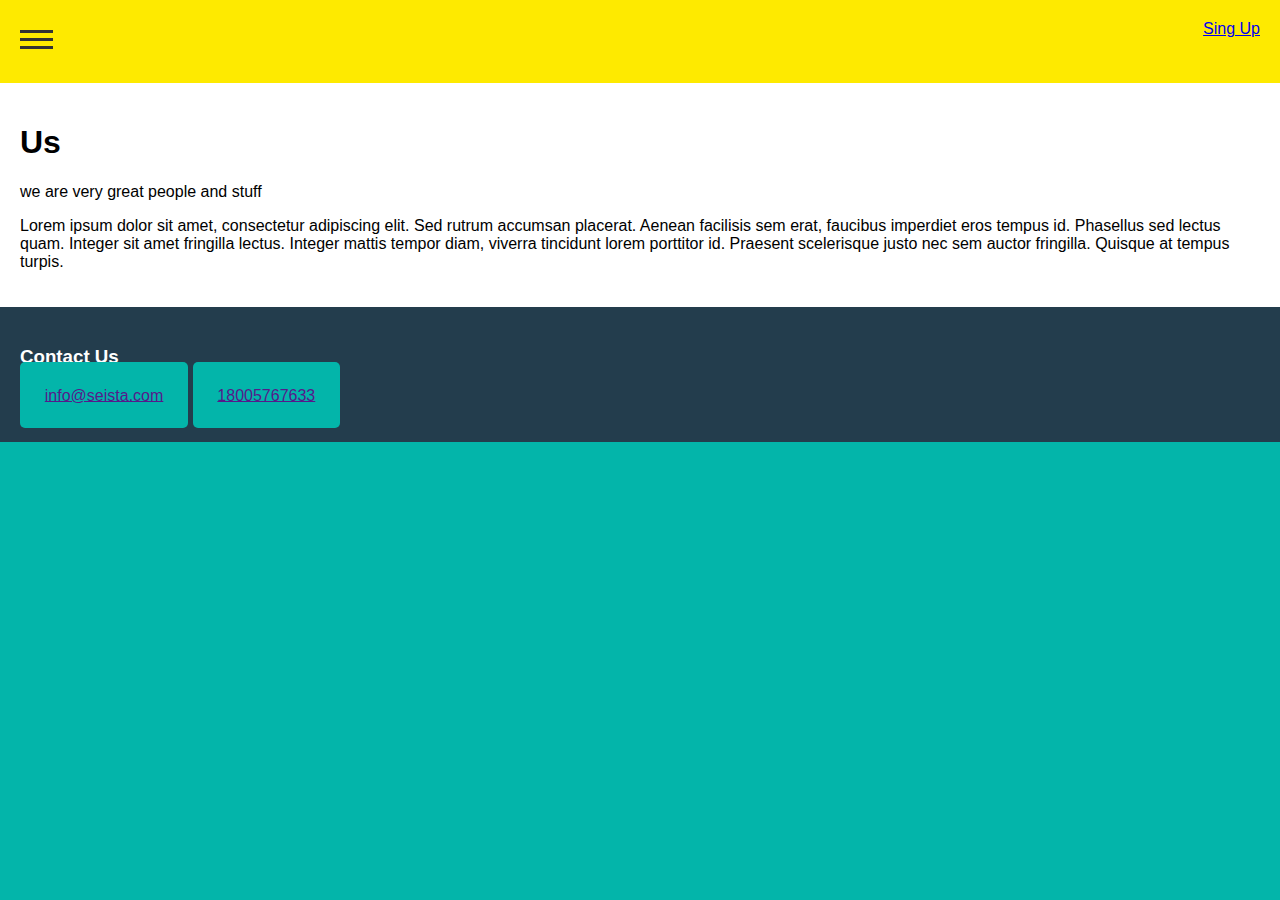
==== about.html @ 2954423b "Add files via upload" ====
<!DOCTYPE html>
<html>
<head>
  <link rel="stylesheet" href="style.css"> 
  <script src="client.js" defer></script>
</head>
<body>
    <div class="nav">
        <a href='#' style="float:right">Sing Up</a>
        <div class="burger" onclick="hamToX(this)"> 
            <div class="bar1"></div>
            <div class="bar2"></div>
            <div class="bar3"></div>
        </div>
        <div class="overlay" id="myNav">
            <input type="checkbox" onclick="hamToX(this)"/>
            <div class="bruger">
                <div class="bar1"></div>
                <div class="bar2"></div>
                <div class="bar3"></div>
            </div>
            <div class="links">
                <a href=index.html>Home</a>
                <a href=product.html>Product</a>
                <a href=about.html>About Us</a>
                <a href=#>Manage</a>
            </div>
        </div>

    </div>


    <div class="cards">
        <div class="card2">
                <h1>Us</h1>
                <p>we are very great people and stuff</p>
                <p>Lorem ipsum dolor sit amet, consectetur adipiscing elit. Sed rutrum accumsan placerat. Aenean facilisis sem erat, faucibus imperdiet eros tempus id. Phasellus sed lectus quam. Integer sit amet fringilla lectus. Integer mattis tempor diam, viverra tincidunt lorem porttitor id. Praesent scelerisque justo nec sem auctor fringilla. Quisque at tempus turpis.</p>
        </div>
        <div class="card3">
            <h3>Contact Us</h3>
            <a href class="email">info@seista.com</a>
            <a href class="phone">18005767633</a>
            <br>
            <br>
        </div>
        
        
    </div>
</body>


</html>
---- style.css ----
/*  yellow - #FEEA00
    white - #FFFFFF
    black - #14110F
    cyan - #03B5AA
    navy - #233D4D
*/

body {
    background-color: #03B5AA;
    overflow-x: hidden;
    margin:0;
    font-family: Verdana, Geneva, Tahoma, sans-serif;
}

.nav {  
    background-color: #FEEA00;
    overflow: hidden;
    padding: 20px;
}

#links{
    display: none;
}

.burger{
    display: inline-block;
    cursor: pointer;
    margin: 5px 0;
}

.bar1, .bar2, .bar3 { 
    width: 33px;
    height: 3px;
    background-color: #333;
    margin: 5px 0;
    transition: 0.4s;
}

.change .bar1{
    -webkit-transform: rotate(-45deg) translate(-4px, 6px);
    transform: rotate(-45deg) translate(-4px, 6px);
}

.change .bar2{
    opacity: 0;
}

.change .bar3{
    -webkit-transform: rotate(45deg) translate(-5px, -8px);
    transform: rotate(45deg) translate(-5px, -8px);
}

.overlay {  
    height: 100%;
    width: 0;
    position: fixed; 
    z-index: 1; 
    left: 0;
    top: 0;
    background-color: rgb(255, 255, 255); 
    background-color: rgba(255, 255, 255, 0.9); 
    overflow-x: hidden; 
    transition: 0.5s; 

}
  
.links {
    position: relative;
    top: 25%; 
    width: 100%; 
    text-align: center; 
    margin-top: 30px; 
}
.overlay input
{
  display: block;
  width: 40px;
  height: 32px;
  position: absolute;
  top: -7px;
  left: -5px;
  
  cursor: pointer;
  
  opacity: 0; /* hide this */
  z-index: 2;
}
.overlay a {
    padding: 8px;
    text-decoration: none;
    font-size: 36px;
    color: #818181;
    display: block; 
    transition: 0.3s; 
}
  

.overlay a:hover, .overlay a:focus {
    color: #f1f1f1;
}

.card1 {
    /*background-image: url(tombRaiderPic.jpeg);*/
    color:#ffffff;
    width: 100vw;
    position: relative;
    text-align: center;
    padding:0%;
}
.centerText{
    position: absolute;
    top:50%;
    left:50%;
    transform: translate(-50%, -50%);
    background: rgba(255, 255, 255, 0.5);
    color: #233D4D;
    padding: 5%;
    font-size: 30px;
    opacity: 50;
}
.card2{
    background-color: #FFFFFF;
    padding: 20px;
    
}

.leftText{
    width: 65%;
}

.rightText{
    width:65%;
    float: right;
}
.card2 img{
    float:right;
    padding-left: 67%;
    position: absolute;
}


.card3{
    background-color: #233D4D;
    padding: 20px;
    color: #ffffff;
    
}

.card4{
    padding: 20px;
    color:#000000;
}
.button{
    background-color: #03B5AA;
    color: #000000;
    border-radius: 5px;
    border: none;
    padding: 2%;
    cursor: pointer;
    text-decoration: none;
}

.email{
    background-color: #03B5AA;
    width:30%;
    border-radius: 5px;
    
    text-align: center;
    padding:2%;
}

.phone{
    background-color: #03B5AA;
    width:30%;
    border-radius: 5px;
    
    text-align: center;
    padding:2%;
}
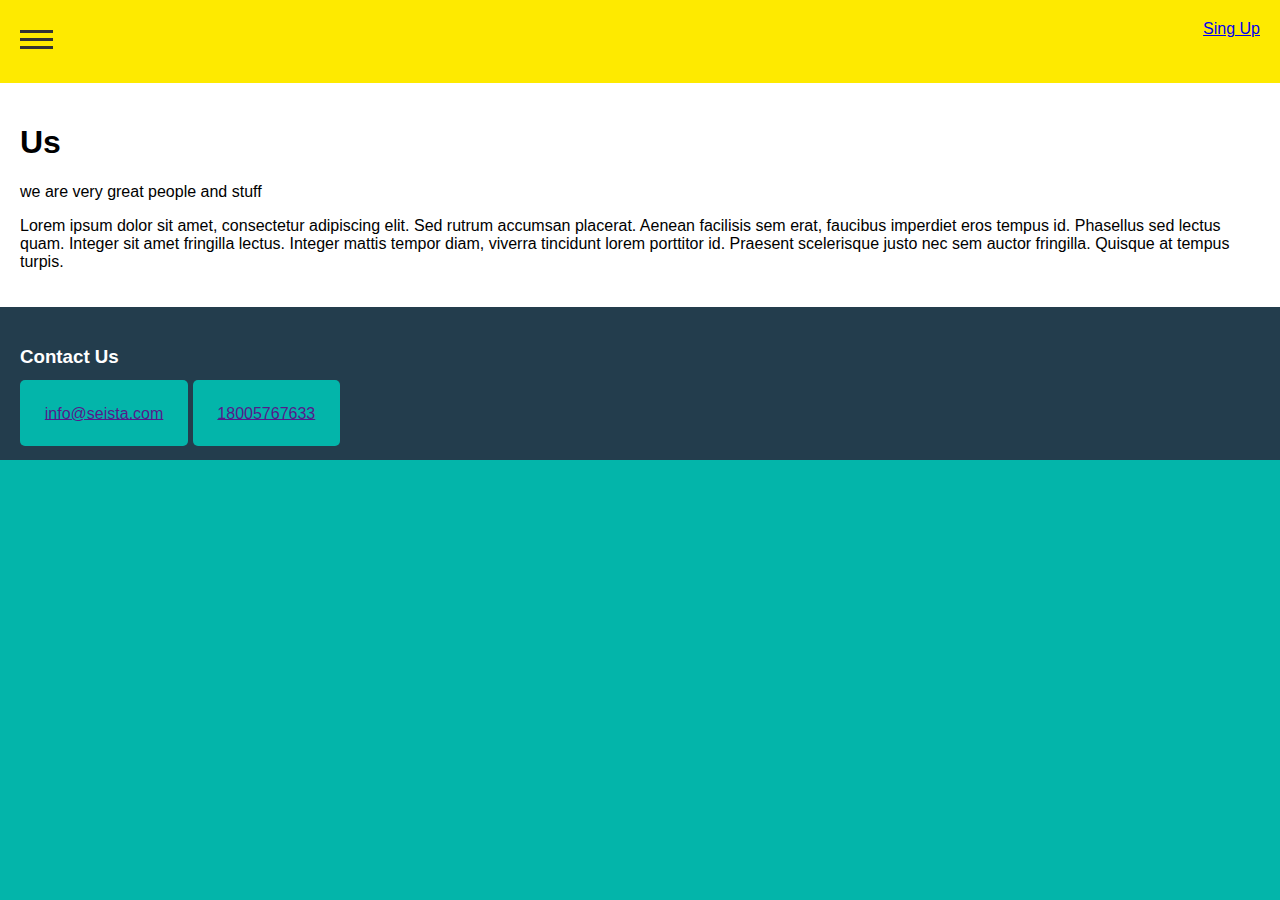
==== commit 2bd99ece: "Add files via upload" ====
--- a/about.html
+++ b/about.html
@@ -38,6 +38,7 @@
         </div>
         <div class="card3">
             <h3>Contact Us</h3>
+            <br>
             <a href class="email">info@seista.com</a>
             <a href class="phone">18005767633</a>
             <br>
